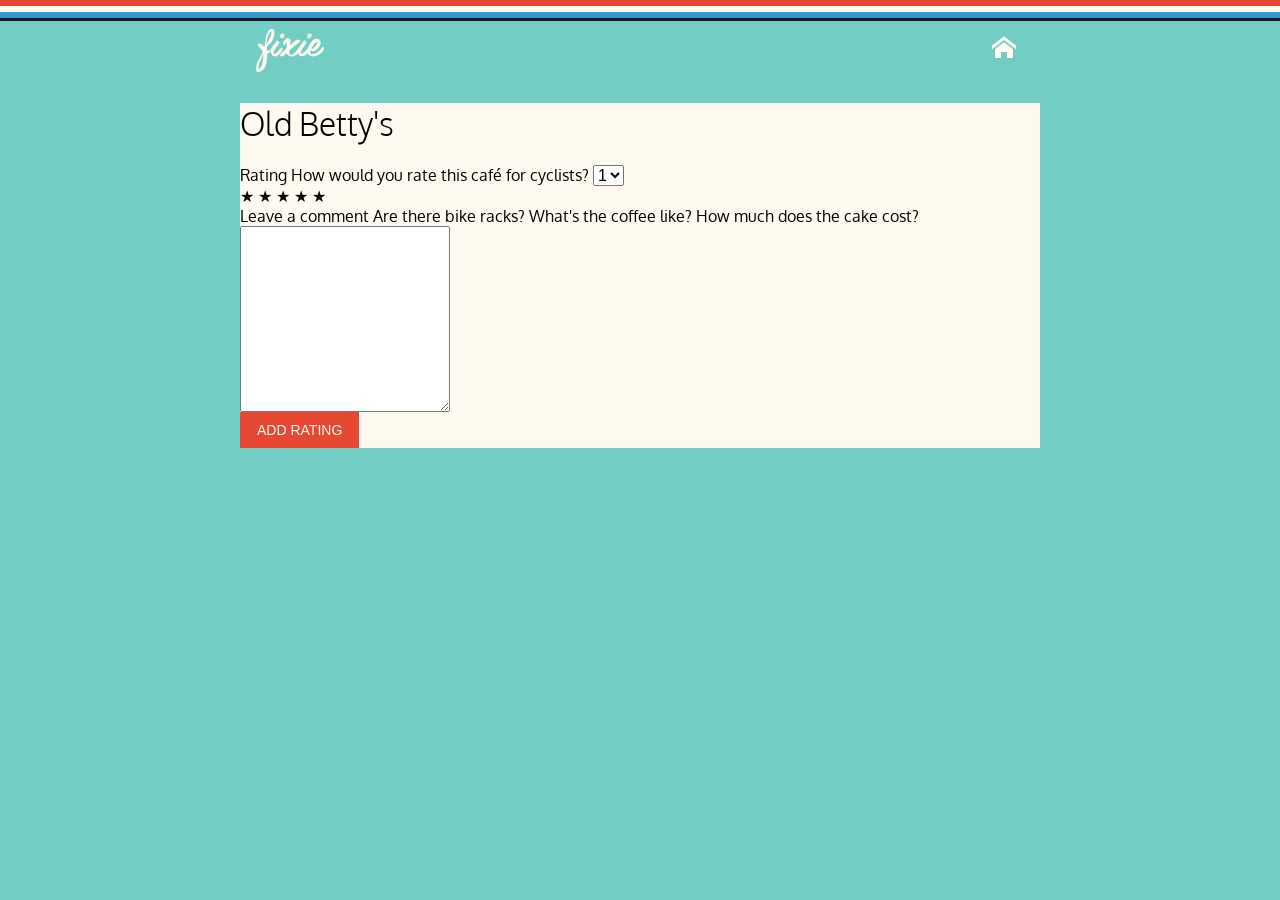
==== add-cafe.html @ a7edde0a "add-cafe template" ====
<!DOCTYPE html>
<!--[if lt IE 9]> <html class="no-js lt-ie9"> <![endif]-->
<!--[if (gt IE 8)|!(IE)]><!--> <html class="no-js"> <!--<![endif]-->
<head>
	<meta charset="utf-8">
	<meta http-equiv="X-UA-Compatible" content="IE=edge">
	<title>Fixie App - Get your caffeine fix on the road</title>
	<meta name="description" content="">
	<meta name="viewport" content="width=device-width, initial-scale=1">
	<link rel="stylesheet" href="styles/main.min.css">
	<link href='http://fonts.googleapis.com/css?family=Oxygen:300' rel='stylesheet' type='text/css'>
</head>
<body>
	<div class="lines">
		<div class="lines--red-white"></div>
		<div class="lines--blue-blue"></div>
	</div>
	<div class="wrap">
		<header class="site-header">
			<h1 class="branding"><a href="index.html"><img src="images/fixie-logo.svg"></a></h1>
			<a href="index.html" class="home-link" title="return to home screen"><span class="icon-home"></span></a>
		</header>

		<section class="content">

			<h1>Old Betty's</h1>

			<form class="form">

				<div class="form__group">
					<label class="form__label" for="cafe-rating">Rating</label>
					<span class="form__helper">How would you rate this café for cyclists?</span>

					<select class="form__control form__control--full" id="cafe-rating" name="cafe-rating">
						<option value="1">1</option>
						<option value="2">2</option>
						<option value="3">3</option>
						<option value="4">4</option>
						<option value="5">5</option>
					</select>

					<div class="rating">
						<div class="stars">
							<span class="star-5">&#x2605;</span>
							<span class="star-4">&#x2605;</span>
							<span class="star-3">&#x2605;</span>
							<span class="star-2">&#x2605;</span>
							<span class="star-1">&#x2605;</span>
						</div>
					</div>

				</div>

				<div class="form__group">
					<label class="form__label" for="cafe-comment">Leave a comment</label>
					<span class="form__helper">Are there bike racks? What's the coffee like? How much does the cake cost?</span>
					<textarea name="cafe-comment" id="cafe-comment" class="form__control form__control--full" rows="10"></textarea>
				</div>

				<input type="submit" class="btn btn--red" value="Add rating">

			</form>
		</section>
	</div>
</body>
</html>
---- styles/main.min.css ----
*{-moz-box-sizing:border-box;box-sizing:border-box}/*! normalize.css v1.1.3 | MIT License | git.io/normalize */article,aside,details,figcaption,figure,footer,header,hgroup,main,nav,section,summary{display:block}audio,canvas,video{display:inline-block;*display:inline;*zoom:1}audio:not([controls]){display:none;height:0}[hidden]{display:none}html{font-size:100%;-ms-text-size-adjust:100%;-webkit-text-size-adjust:100%}button,html,input,select,textarea{font-family:sans-serif}body{margin:0}a:focus{outline:thin dotted}a:active,a:hover{outline:0}h1{font-size:2em;margin:.67em 0}h2{font-size:1.5em;margin:.83em 0}h3{font-size:1.17em;margin:1em 0}h4{font-size:1em;margin:1.33em 0}h5{font-size:.83em;margin:1.67em 0}h6{font-size:.67em;margin:2.33em 0}abbr[title]{border-bottom:1px dotted}b,strong{font-weight:700}blockquote{margin:1em 40px}dfn{font-style:italic}hr{-moz-box-sizing:content-box;box-sizing:content-box;height:0}mark{background:#ff0;color:#000}p,pre{margin:1em 0}code,kbd,pre,samp{font-family:monospace,serif;_font-family:'courier new',monospace;font-size:1em}pre{white-space:pre;white-space:pre-wrap;word-wrap:break-word}q{quotes:none}q:after,q:before{content:'';content:none}small{font-size:80%}sub,sup{font-size:75%;line-height:0;position:relative;vertical-align:baseline}sup{top:-.5em}sub{bottom:-.25em}dl,menu,ol,ul{margin:1em 0}dd{margin:0 0 0 40px}menu,ol,ul{padding:0 0 0 40px}nav ol,nav ul{list-style:none;list-style-image:none}img{border:0;-ms-interpolation-mode:bicubic}svg:not(:root){overflow:hidden}figure,form{margin:0}fieldset{border:1px solid silver;margin:0 2px;padding:.35em .625em .75em}legend{border:0;padding:0;white-space:normal;*margin-left:-7px}button,input,select,textarea{font-size:100%;margin:0;vertical-align:baseline;*vertical-align:middle}button,input{line-height:normal}button,select{text-transform:none}button,html input[type=button],input[type=reset],input[type=submit]{-webkit-appearance:button;cursor:pointer;*overflow:visible}button[disabled],html input[disabled]{cursor:default}input[type=checkbox],input[type=radio]{-moz-box-sizing:border-box;box-sizing:border-box;padding:0;*height:13px;*width:13px}input[type=search]{-webkit-appearance:textfield;-moz-box-sizing:content-box;box-sizing:content-box}input[type=search]::-webkit-search-cancel-button,input[type=search]::-webkit-search-decoration{-webkit-appearance:none}button::-moz-focus-inner,input::-moz-focus-inner{border:0;padding:0}textarea{overflow:auto;vertical-align:top}table{border-collapse:collapse;border-spacing:0}body{background:#72CDC5;font-family:Oxygen,sans-serif}.wrap{max-width:50em;margin:0 auto}@font-face{font-family:icomoon;src:url(../fonts/icomoon.eot?jt0orb);src:url(../fonts/icomoon.eot?#iefixjt0orb) format("embedded-opentype"),url(../fonts/icomoon.woff?jt0orb) format("woff"),url(../fonts/icomoon.ttf?jt0orb) format("truetype"),url(../fonts/icomoon.svg?jt0orb#icomoon) format("svg");font-weight:400;font-style:normal}[class*=" icon-"],[class^=icon-]{font-family:icomoon;speak:none;font-style:normal;font-weight:400;font-variant:normal;text-transform:none;line-height:1;-webkit-font-smoothing:antialiased;-moz-osx-font-smoothing:grayscale}.icon-angle-double-down:before{content:"\e603"}.icon-angle-double-up:before{content:"\e604"}.icon-angle-double-right:before{content:"\e605"}.icon-angle-double-left:before{content:"\e606"}.icon-home:before{content:"\e600"}.icon-search:before{content:"\e601"}.icon-star:before{content:"\e602"}img{max-width:100%;height:auto}iframe{display:block}.iframe-container{position:relative;padding-bottom:56.25%;padding-top:30px;height:0;overflow:hidden}.iframe-container embed,.iframe-container iframe,.iframe-container object{position:absolute;top:0;left:0;width:100%;height:100%}.resize-sensor{margin-top:0!important}a{text-decoration:none}h1,h2,h3,h4{font-weight:300}.site-header:after{content:"";display:table;clear:both}.site-header:before{content:"";display:table}.branding{max-width:12.5em;margin:3em auto .5em;font-size:1em;fill:#FFFAEF}.strapline{font-weight:400;text-align:center;max-width:15em;color:#FFFAEF;font-size:1.25em;margin:0 auto}.btn{display:inline-block;text-transform:uppercase;padding:.5em 1em;font-size:.875em;-webkit-transition:background .3s;transition:background .3s}.btn--red{background:#E74834;color:#FFFAEF;border:.25em solid #E74834}.btn--red:hover{background:#b92816}.btn--blue{background:#3895CF;color:#FFFAEF;border:.25em solid #3895CF}.btn--blue:hover{background:#246a96}.cafe{padding:10px 30px 10px 10px}.cafe .cafe__title{margin:0 0 .25em;font-size:22px}.cafe .cafe__distance{font-size:14px}.cafe .more-button{float:right;margin-right:-20px}.lines .lines--red-white{height:.375em;background:#E74834;border-bottom:.375em solid #FFFAEF;-moz-box-sizing:content-box;box-sizing:content-box}.lines .lines--blue-blue{height:.375em;background:#3895CF;border-bottom:.1875em solid #201B22;-moz-box-sizing:content-box;box-sizing:content-box}.cafe-list{margin:0;padding-left:2em}.cafe-list li{font-size:18px;font-weight:300}.cafe-list li a{color:#201B22}.cafe-list li a:focus{outline:0}.map{width:100%;min-height:240px;border-bottom:1px solid #FFFAEF;border-top:1px solid #FFFAEF}.more-button{font-size:36px}.content{background:#FFFAEF}.site-header .branding{max-width:100px;margin:0;float:left;padding:.5em 1em .35em}.site-header .home-link{float:right;font-size:1.5em;color:#FFFAEF;-webkit-transition:color .3s;transition:color .3s;padding:.5em 1em}.site-header .home-link:hover{color:#ffeabc}.actions{margin-top:2em}.actions .btn{font-size:1.25em;margin:0 auto 1em;display:block;text-align:center;max-width:280px}.actions .btn .icon-search,.actions .btn .icon-star{margin-right:.5em}
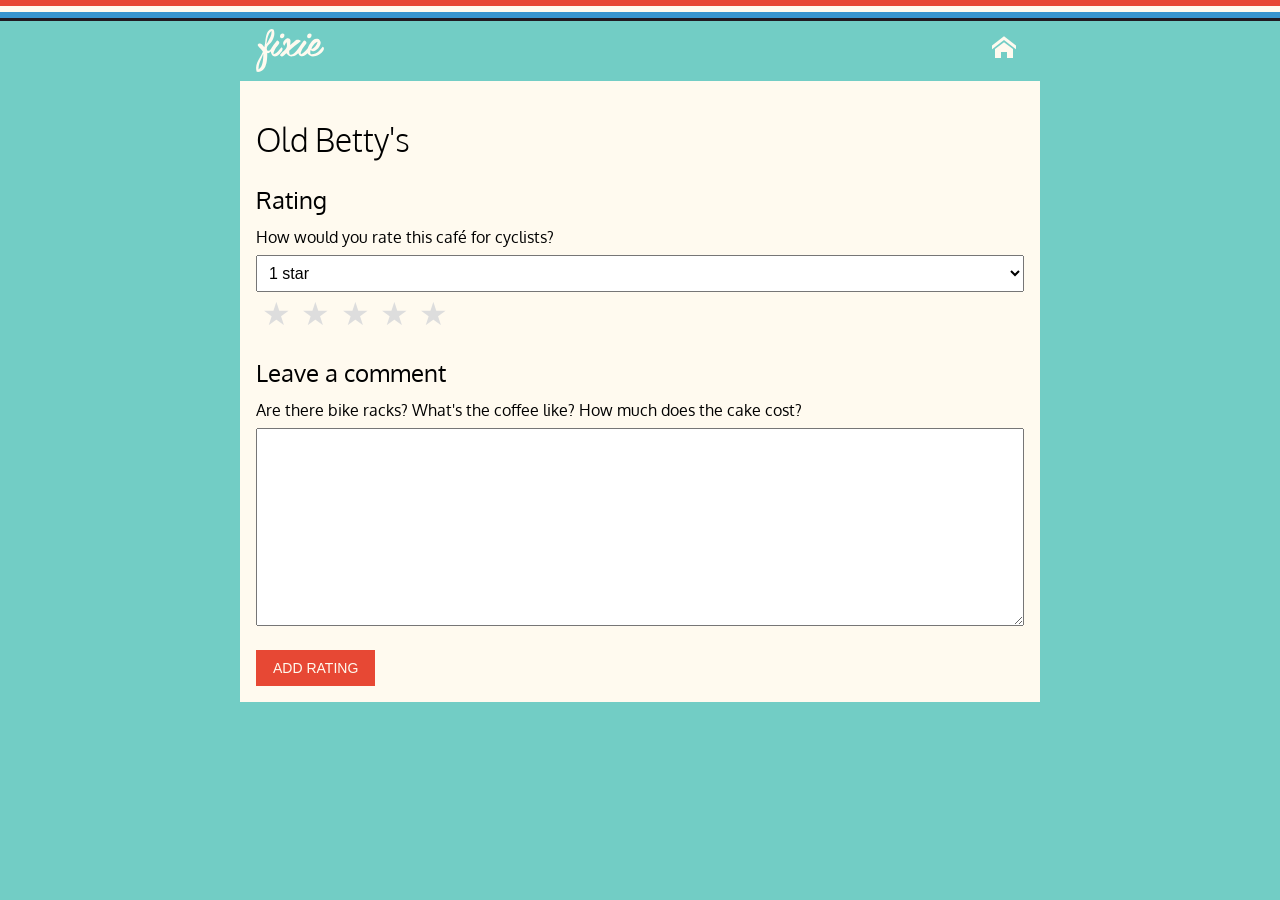
==== commit bfd2ca4a: "Add 'star' to rating select" ====
--- a/add-cafe.html
+++ b/add-cafe.html
@@ -32,11 +32,11 @@
 					<span class="form__helper">How would you rate this café for cyclists?</span>
 
 					<select class="form__control form__control--full" id="cafe-rating" name="cafe-rating">
-						<option value="1">1</option>
-						<option value="2">2</option>
-						<option value="3">3</option>
-						<option value="4">4</option>
-						<option value="5">5</option>
+						<option value="1">1 star</option>
+						<option value="2">2 stars</option>
+						<option value="3">3 stars</option>
+						<option value="4">4 stars</option>
+						<option value="5">5 stars</option>
 					</select>
 
 					<div class="rating">
--- a/styles/main.min.css
+++ b/styles/main.min.css
@@ -1 +1 @@
-*{-moz-box-sizing:border-box;box-sizing:border-box}/*! normalize.css v1.1.3 | MIT License | git.io/normalize */article,aside,details,figcaption,figure,footer,header,hgroup,main,nav,section,summary{display:block}audio,canvas,video{display:inline-block;*display:inline;*zoom:1}audio:not([controls]){display:none;height:0}[hidden]{display:none}html{font-size:100%;-ms-text-size-adjust:100%;-webkit-text-size-adjust:100%}button,html,input,select,textarea{font-family:sans-serif}body{margin:0}a:focus{outline:thin dotted}a:active,a:hover{outline:0}h1{font-size:2em;margin:.67em 0}h2{font-size:1.5em;margin:.83em 0}h3{font-size:1.17em;margin:1em 0}h4{font-size:1em;margin:1.33em 0}h5{font-size:.83em;margin:1.67em 0}h6{font-size:.67em;margin:2.33em 0}abbr[title]{border-bottom:1px dotted}b,strong{font-weight:700}blockquote{margin:1em 40px}dfn{font-style:italic}hr{-moz-box-sizing:content-box;box-sizing:content-box;height:0}mark{background:#ff0;color:#000}p,pre{margin:1em 0}code,kbd,pre,samp{font-family:monospace,serif;_font-family:'courier new',monospace;font-size:1em}pre{white-space:pre;white-space:pre-wrap;word-wrap:break-word}q{quotes:none}q:after,q:before{content:'';content:none}small{font-size:80%}sub,sup{font-size:75%;line-height:0;position:relative;vertical-align:baseline}sup{top:-.5em}sub{bottom:-.25em}dl,menu,ol,ul{margin:1em 0}dd{margin:0 0 0 40px}menu,ol,ul{padding:0 0 0 40px}nav ol,nav ul{list-style:none;list-style-image:none}img{border:0;-ms-interpolation-mode:bicubic}svg:not(:root){overflow:hidden}figure,form{margin:0}fieldset{border:1px solid silver;margin:0 2px;padding:.35em .625em .75em}legend{border:0;padding:0;white-space:normal;*margin-left:-7px}button,input,select,textarea{font-size:100%;margin:0;vertical-align:baseline;*vertical-align:middle}button,input{line-height:normal}button,select{text-transform:none}button,html input[type=button],input[type=reset],input[type=submit]{-webkit-appearance:button;cursor:pointer;*overflow:visible}button[disabled],html input[disabled]{cursor:default}input[type=checkbox],input[type=radio]{-moz-box-sizing:border-box;box-sizing:border-box;padding:0;*height:13px;*width:13px}input[type=search]{-webkit-appearance:textfield;-moz-box-sizing:content-box;box-sizing:content-box}input[type=search]::-webkit-search-cancel-button,input[type=search]::-webkit-search-decoration{-webkit-appearance:none}button::-moz-focus-inner,input::-moz-focus-inner{border:0;padding:0}textarea{overflow:auto;vertical-align:top}table{border-collapse:collapse;border-spacing:0}body{background:#72CDC5;font-family:Oxygen,sans-serif}.wrap{max-width:50em;margin:0 auto}@font-face{font-family:icomoon;src:url(../fonts/icomoon.eot?jt0orb);src:url(../fonts/icomoon.eot?#iefixjt0orb) format("embedded-opentype"),url(../fonts/icomoon.woff?jt0orb) format("woff"),url(../fonts/icomoon.ttf?jt0orb) format("truetype"),url(../fonts/icomoon.svg?jt0orb#icomoon) format("svg");font-weight:400;font-style:normal}[class*=" icon-"],[class^=icon-]{font-family:icomoon;speak:none;font-style:normal;font-weight:400;font-variant:normal;text-transform:none;line-height:1;-webkit-font-smoothing:antialiased;-moz-osx-font-smoothing:grayscale}.icon-angle-double-down:before{content:"\e603"}.icon-angle-double-up:before{content:"\e604"}.icon-angle-double-right:before{content:"\e605"}.icon-angle-double-left:before{content:"\e606"}.icon-home:before{content:"\e600"}.icon-search:before{content:"\e601"}.icon-star:before{content:"\e602"}img{max-width:100%;height:auto}iframe{display:block}.iframe-container{position:relative;padding-bottom:56.25%;padding-top:30px;height:0;overflow:hidden}.iframe-container embed,.iframe-container iframe,.iframe-container object{position:absolute;top:0;left:0;width:100%;height:100%}.resize-sensor{margin-top:0!important}a{text-decoration:none}h1,h2,h3,h4{font-weight:300}.site-header:after{content:"";display:table;clear:both}.site-header:before{content:"";display:table}.branding{max-width:12.5em;margin:3em auto .5em;font-size:1em;fill:#FFFAEF}.strapline{font-weight:400;text-align:center;max-width:15em;color:#FFFAEF;font-size:1.25em;margin:0 auto}.btn{display:inline-block;text-transform:uppercase;padding:.5em 1em;font-size:.875em;-webkit-transition:background .3s;transition:background .3s}.btn--red{background:#E74834;color:#FFFAEF;border:.25em solid #E74834}.btn--red:hover{background:#b92816}.btn--blue{background:#3895CF;color:#FFFAEF;border:.25em solid #3895CF}.btn--blue:hover{background:#246a96}.cafe{padding:10px 30px 10px 10px}.cafe .cafe__title{margin:0 0 .25em;font-size:22px}.cafe .cafe__distance{font-size:14px}.cafe .more-button{float:right;margin-right:-20px}.lines .lines--red-white{height:.375em;background:#E74834;border-bottom:.375em solid #FFFAEF;-moz-box-sizing:content-box;box-sizing:content-box}.lines .lines--blue-blue{height:.375em;background:#3895CF;border-bottom:.1875em solid #201B22;-moz-box-sizing:content-box;box-sizing:content-box}.cafe-list{margin:0;padding-left:2em}.cafe-list li{font-size:18px;font-weight:300}.cafe-list li a{color:#201B22}.cafe-list li a:focus{outline:0}.map{width:100%;min-height:240px;border-bottom:1px solid #FFFAEF;border-top:1px solid #FFFAEF}.more-button{font-size:36px}.content{background:#FFFAEF}.site-header .branding{max-width:100px;margin:0;float:left;padding:.5em 1em .35em}.site-header .home-link{float:right;font-size:1.5em;color:#FFFAEF;-webkit-transition:color .3s;transition:color .3s;padding:.5em 1em}.site-header .home-link:hover{color:#ffeabc}.actions{margin-top:2em}.actions .btn{font-size:1.25em;margin:0 auto 1em;display:block;text-align:center;max-width:280px}.actions .btn .icon-search,.actions .btn .icon-star{margin-right:.5em}+*{-moz-box-sizing:border-box;box-sizing:border-box}/*! normalize.css v1.1.3 | MIT License | git.io/normalize */article,aside,details,figcaption,figure,footer,header,hgroup,main,nav,section,summary{display:block}audio,canvas,video{display:inline-block;*display:inline;*zoom:1}audio:not([controls]){display:none;height:0}[hidden]{display:none}html{font-size:100%;-ms-text-size-adjust:100%;-webkit-text-size-adjust:100%}button,html,input,select,textarea{font-family:sans-serif}body{margin:0}a:focus{outline:thin dotted}a:active,a:hover{outline:0}h1{font-size:2em;margin:.67em 0}h2{font-size:1.5em;margin:.83em 0}h3{font-size:1.17em;margin:1em 0}h4{font-size:1em;margin:1.33em 0}h5{font-size:.83em;margin:1.67em 0}h6{font-size:.67em;margin:2.33em 0}abbr[title]{border-bottom:1px dotted}b,strong{font-weight:700}blockquote{margin:1em 40px}dfn{font-style:italic}hr{-moz-box-sizing:content-box;box-sizing:content-box;height:0}mark{background:#ff0;color:#000}p,pre{margin:1em 0}code,kbd,pre,samp{font-family:monospace,serif;_font-family:'courier new',monospace;font-size:1em}pre{white-space:pre;white-space:pre-wrap;word-wrap:break-word}q{quotes:none}q:after,q:before{content:'';content:none}small{font-size:80%}sub,sup{font-size:75%;line-height:0;position:relative;vertical-align:baseline}sup{top:-.5em}sub{bottom:-.25em}dl,menu,ol,ul{margin:1em 0}dd{margin:0 0 0 40px}menu,ol,ul{padding:0 0 0 40px}nav ol,nav ul{list-style:none;list-style-image:none}img{border:0;-ms-interpolation-mode:bicubic}svg:not(:root){overflow:hidden}figure,form{margin:0}fieldset{border:1px solid silver;margin:0 2px;padding:.35em .625em .75em}legend{border:0;padding:0;white-space:normal;*margin-left:-7px}button,input,select,textarea{font-size:100%;margin:0;vertical-align:baseline;*vertical-align:middle}button,input{line-height:normal}button,select{text-transform:none}button,html input[type=button],input[type=reset],input[type=submit]{-webkit-appearance:button;cursor:pointer;*overflow:visible}button[disabled],html input[disabled]{cursor:default}input[type=checkbox],input[type=radio]{-moz-box-sizing:border-box;box-sizing:border-box;padding:0;*height:13px;*width:13px}input[type=search]{-webkit-appearance:textfield;-moz-box-sizing:content-box;box-sizing:content-box}input[type=search]::-webkit-search-cancel-button,input[type=search]::-webkit-search-decoration{-webkit-appearance:none}button::-moz-focus-inner,input::-moz-focus-inner{border:0;padding:0}textarea{overflow:auto;vertical-align:top}table{border-collapse:collapse;border-spacing:0}body{background:#72CDC5;font-family:Oxygen,sans-serif}.wrap{max-width:50em;margin:0 auto}@font-face{font-family:icomoon;src:url(../fonts/icomoon.eot?jt0orb);src:url(../fonts/icomoon.eot?#iefixjt0orb) format("embedded-opentype"),url(../fonts/icomoon.woff?jt0orb) format("woff"),url(../fonts/icomoon.ttf?jt0orb) format("truetype"),url(../fonts/icomoon.svg?jt0orb#icomoon) format("svg");font-weight:400;font-style:normal}[class*=" icon-"],[class^=icon-]{font-family:icomoon;speak:none;font-style:normal;font-weight:400;font-variant:normal;text-transform:none;line-height:1;-webkit-font-smoothing:antialiased;-moz-osx-font-smoothing:grayscale}.icon-angle-double-down:before{content:"\e603"}.icon-angle-double-up:before{content:"\e604"}.icon-angle-double-right:before{content:"\e605"}.icon-angle-double-left:before{content:"\e606"}.icon-home:before{content:"\e600"}.icon-search:before{content:"\e601"}.icon-star:before{content:"\e602"}img{max-width:100%;height:auto}iframe{display:block}.iframe-container{position:relative;padding-bottom:56.25%;padding-top:30px;height:0;overflow:hidden}.iframe-container embed,.iframe-container iframe,.iframe-container object{position:absolute;top:0;left:0;width:100%;height:100%}.resize-sensor{margin-top:0!important}a{text-decoration:none}h1,h2,h3,h4{font-weight:300}.site-header:after{content:"";display:table;clear:both}.site-header:before{content:"";display:table}.branding{max-width:12.5em;margin:3em auto .5em;font-size:1em;fill:#FFFAEF}.strapline{font-weight:400;text-align:center;max-width:15em;color:#FFFAEF;font-size:1.25em;margin:0 auto}.btn{display:inline-block;text-transform:uppercase;padding:.5em 1em;font-size:.875em;-webkit-transition:background .3s;transition:background .3s}.btn--red{background:#E74834;color:#FFFAEF;border:.25em solid #E74834}.btn--red:hover{background:#b92816}.btn--blue{background:#3895CF;color:#FFFAEF;border:.25em solid #3895CF}.btn--blue:hover{background:#246a96}.cafe{padding:10px 30px 10px 10px}.cafe .cafe__title{margin:0 0 .25em;font-size:22px}.cafe .cafe__distance{font-size:14px}.cafe .more-button{float:right;margin-right:-20px}.cafe .rating{margin-bottom:.25em}.cafe .rating .stars{margin-right:.5em}.cafe .rating .stars>span{font-size:1em!important;width:.9em}.cafe .rating .rating__amount{display:inline-block;font-size:14px}.form .form__group{clear:both;margin:1.5em 0}.form .form__control{display:block;padding:.5em}.form .form__control.form__control--full{width:100%}.form .form__label{font-size:1.5em;display:block;margin-bottom:.5em}.form .form__helper{display:block;margin-bottom:.5em}.lines .lines--red-white{height:.375em;background:#E74834;border-bottom:.375em solid #FFFAEF;-moz-box-sizing:content-box;box-sizing:content-box}.lines .lines--blue-blue{height:.375em;background:#3895CF;border-bottom:.1875em solid #201B22;-moz-box-sizing:content-box;box-sizing:content-box}.cafe-list{margin:0;padding-left:2em}.cafe-list li{font-size:18px;font-weight:300}.cafe-list li a{color:#201B22}.cafe-list li a:focus{outline:0}.map-container{margin:0 -1em}.map-container .map{width:100%;min-height:240px;border-bottom:1px solid #FFFAEF;border-top:1px solid #FFFAEF}.more-button{font-size:36px}.rating{display:inline-block}.rating .stars{unicode-bidi:bidi-override;direction:rtl;display:inline-block}.rating .stars>span{font-size:2em;display:inline-block;position:relative;width:1.1em;cursor:pointer;color:#ddd}.rating .stars>span:hover:before,.rating .stars>span:hover~span:before{content:"\2605";position:absolute;color:gold}.rating .stars>span.on{color:gold}.content{background:#FFFAEF;padding:1em}.site-header .branding{max-width:100px;margin:0;float:left;padding:.5em 1em .35em}.site-header .home-link{float:right;font-size:1.5em;color:#FFFAEF;-webkit-transition:color .3s;transition:color .3s;padding:.5em 1em}.site-header .home-link:hover{color:#ffeabc}.actions{margin-top:2em}.actions .btn{font-size:1.25em;margin:0 auto 1em;display:block;text-align:center;max-width:280px}.actions .btn .icon-search,.actions .btn .icon-star{margin-right:.5em}
